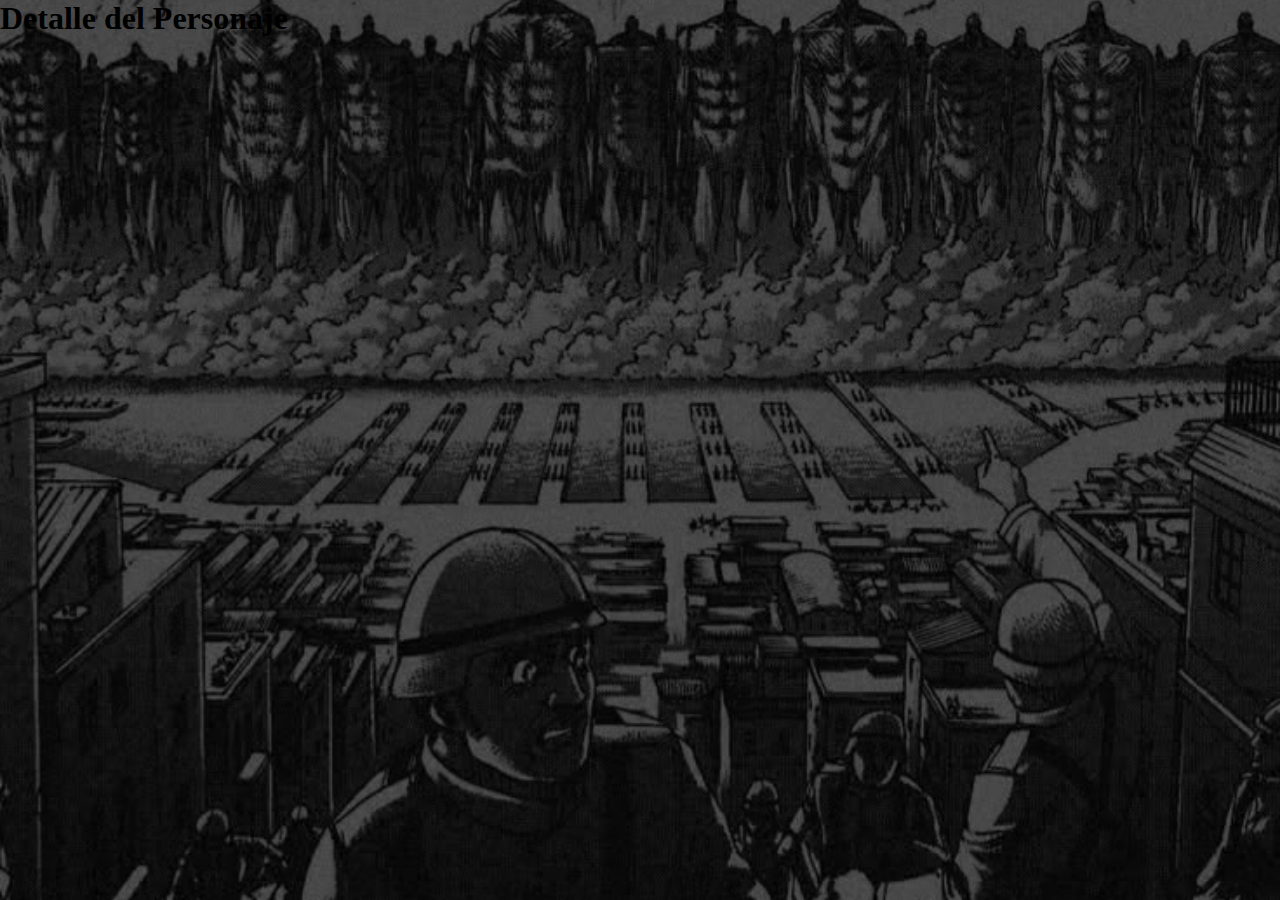
==== detalle.html @ d7747ad1 "feat: :construction: estructura en construccion" ====
<!DOCTYPE html>
<html lang="es">
<head>
  <meta charset="UTF-8">
  <meta name="viewport" content="width=device-width, initial-scale=1.0">
  <title>Detalle del Personaje</title>
  <link rel="stylesheet" href="css/style.css">
</head>
<body>
  <h1>Detalle del Personaje</h1>

  <div id="info-personaje">
    <!-- Aquí se mostrará la información del personaje -->
  </div>

  <script src="titane.js"></script>
</body>
</html>
---- css/style.css ----
@import url('variables.css');

* {
    padding: 0;
    margin: 0;
}

body {
   /* background-color: #454f3d;*/
    margin: 0;
    padding: 0;
    background-image: url('../storage/img/the\ rumbling.jpg');
    background-size: cover;      /* Hace que se ajuste a toda la pantalla */
    background-position: center; /* Centrado */
    background-repeat: no-repeat;/* No se repite */
    background-attachment: scroll;/* Efecto parallax al hacer scroll */
}

/* Capa oscura */
.overlay {
    position: fixed;
    top: 0;
    left: 0;
    width: 100%;
    height: 100%;
    background-color: rgba(0, 0, 0, 0.5); /* Ajusta opacidad */
    z-index: -1; /* Detrás de tu contenido */
}


.div__search {
    width: 80%;
    display: flex;
    justify-content: center;
    margin-bottom: 20px;
    gap: 10px;
    background: red;
    margin-top: 10px;
}



.icono-search {
    width: 24px;
    height: 24px;
    opacity: 0.7;
    cursor: pointer;
}

.input-search {
    width: 100%;
    max-width: 400px;
    padding: 10px 20px;
    border-radius: 20px;
    border: none;
    outline: none;
    font-size: 1rem;
    background-color: #fff;
    color: #333;
    box-shadow: 0 2px 6px rgba(0, 0, 0, 0.2);
}



.div__portada-container {
    width: 100%;
    display: flex;
    flex-direction: column;
    align-items: center;
}

.div__portada-header {
    width: 80%;
    margin-bottom: 10px;
    display: flex;
    align-items: center;
    justify-content: space-between;
    color: black; /* o el color que quieras para el texto */
    font-family: 'TuFuenteCool', sans-serif;
    font-size: 2rem;
}

.div__portada-header .titulo {
    text-align: center;
    flex-grow: 1;
    color: #fff;
    font-size: 30px;
    background: blue;
    margin-top: 10px;
}

.div__portada-header .icono {
    width: 40px;
    height: 40px;
    object-fit: contain;
}

.div__portada {
    position: relative; /* Para que los hijos absolutos se basen en este contenedor */
    background:yellow;
    width: 80%;
    height: 300px;
    margin: 50px auto;
    border-radius: 2rem;
    overflow: hidden; /* Importante para que no se salga la imagen de fondo */
    display: flex;
    justify-content: center;
    align-items: center;
    box-sizing: border-box;
    margin-top: auto;
}

.div__portada .fondo {
    position: absolute;
    top: 0;
    left: 0;
    height: 100%;
    width: 100%;
    object-fit: cover; /* Para que cubra todo el contenedor */
    z-index: 1; /* Detrás */
    border-radius: 2rem;
}

.div__portada .principal {
    position: relative;
    height: 80%; /* Ajusta el tamaño que quieras para la imagen principal */
    width: auto;
    object-fit: contain;
    z-index: 2; /* Encima */
    border-radius: 2rem;
}


.section__container {
    display: flex;
    flex-direction: column;
    justify-content: center;
    align-items: center;
    text-align: center;
    padding: 50px 20px;
    color: white;
    background: yellowgreen;
    margin-top: -30px;
}

.article__jumping h1 {
    margin-top: -30px;
    background: cadetblue;
    font-family: "Teko-Bold";
    font-size: 40px;
    margin-bottom: 20px;
    color: white; /* o el color que quieras */
    text-shadow: 2px 2px 4px rgba(0, 0, 0, 0.7); /* sombra para mejor visibilidad */
}

.article__jumping p {
    background: pink;
    max-width: 800px;
    font-size: 18px;
    line-height: 1.6;
    color: #eee; /* gris claro */
    text-shadow: 1px 1px 3px rgba(0, 0, 0, 0.5);
    font-family: 'Teko-Bold';
}

/****************************************************lista****************************/
.div__lista {
    display: grid;
    grid-template-columns: repeat(4, 1fr);
    gap: 10px;
    padding: 20px;
    }
    
    .div__lista img {
    
    width: 100%;
    border-radius: 10px;
    
    
}

/**************************informacion*****************/

.div__personaje {
    display: flex;
    flex-direction: column;
    align-items: center;
    background-color: #834141;
    border-radius: 10px;
    padding: 10px;
  }
  
  .div__personaje img {
    width: 100%;
    border-radius: 10px;
  }
  
  .ver-mas {
    margin-top: 10px;
    padding: 5px 15px;
    font-size: 14px;
    background-color: white;
    color: black;
    border: none;
    border-radius: 5px;
    cursor: pointer;
    transition: 0.3s;
  }
  
  .ver-mas:hover {
    background-color: #917e7e;
  }

/*****************************************js*************************/
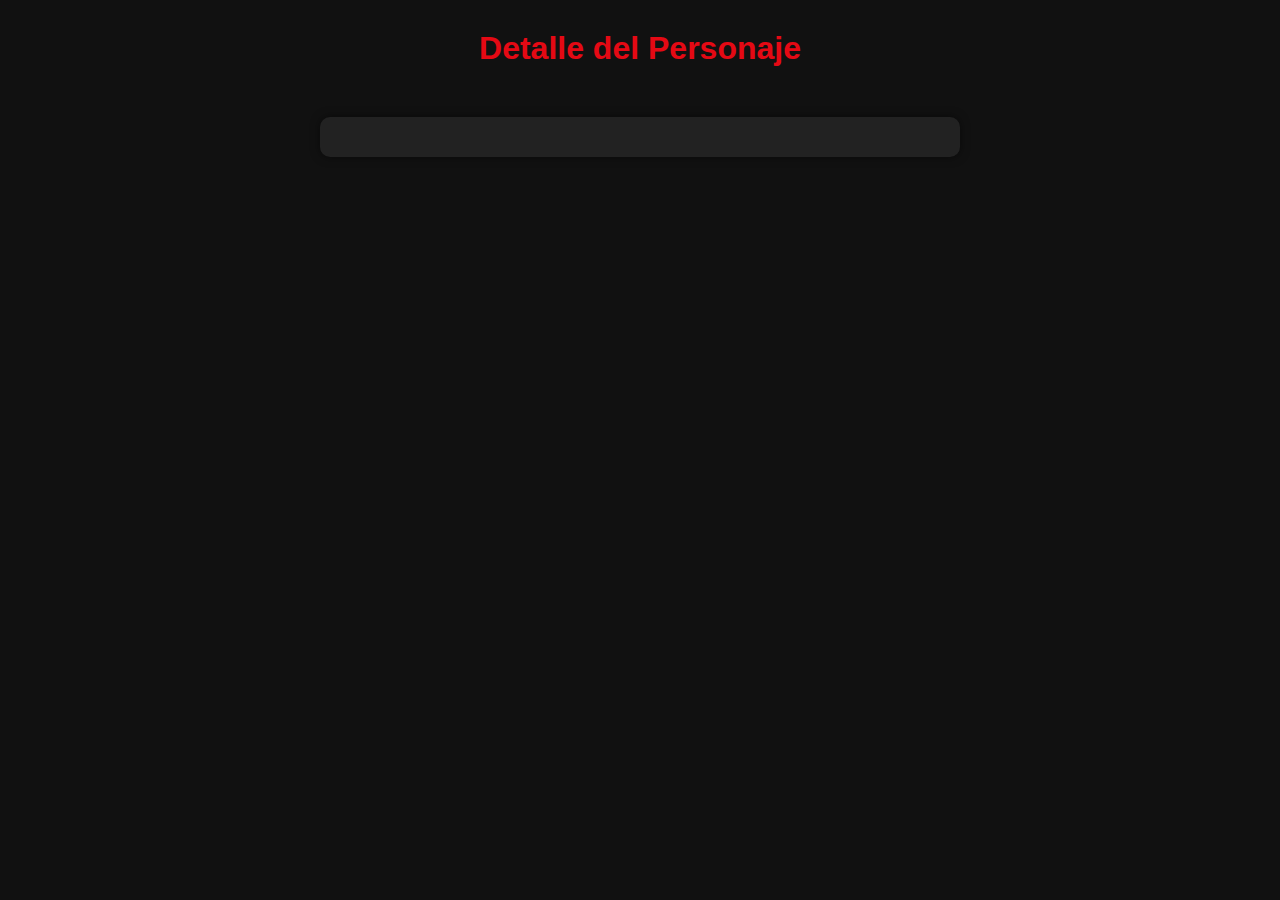
==== commit 25112b50: "feat: :sparkles: imagenes corregidas y fuentes" ====
--- a/detalle.html
+++ b/detalle.html
@@ -1,18 +1,17 @@
 <!DOCTYPE html>
 <html lang="es">
 <head>
-  <meta charset="UTF-8">
-  <meta name="viewport" content="width=device-width, initial-scale=1.0">
-  <title>Detalle del Personaje</title>
-  <link rel="stylesheet" href="css/style.css">
+    <meta charset="UTF-8">
+    <meta name="viewport" content="width=device-width, initial-scale=1.0">
+    <title>Detalle del Personaje</title>
+    <link rel="stylesheet" href="personajes.css">
 </head>
 <body>
-  <h1>Detalle del Personaje</h1>
 
-  <div id="info-personaje">
-    <!-- Aquí se mostrará la información del personaje -->
-  </div>
+    <h1>Detalle del Personaje</h1>
 
-  <script src="titane.js"></script>
+    <div class="detalle-personaje" id="detalle"></div>
+
+    <script src="js/detalle.js"></script>
 </body>
 </html>
--- a/personajes.css
+++ b/personajes.css
@@ -0,0 +1,77 @@
+body {
+    background-color: #111;
+    color: #fff;
+    font-family: Arial, sans-serif;
+    margin: 0;
+    padding: 0;
+    text-align: center;
+}
+
+h1 {
+    color: #e50914;
+    margin-top: 30px;
+}
+
+.detalle-personaje {
+    max-width: 600px;
+    margin: 50px auto;
+    background-color: #222;
+    padding: 20px;
+    border-radius: 10px;
+    box-shadow: 0 0 10px rgba(0,0,0,0.5);
+}
+
+.detalle-personaje img {
+    max-width: 100%;
+    border-radius: 10px;
+    margin-bottom: 20px;
+}
+
+.detalle-personaje h2 {
+    color: #e50914;
+    margin-bottom: 10px;
+}
+
+.detalle-personaje p {
+    font-size: 18px;
+    line-height: 1.6;
+}
+body {
+    background-color: #111;
+    color: #fff;
+    font-family: Arial, sans-serif;
+    margin: 0;
+    padding: 0;
+    text-align: center;
+}
+
+h1 {
+    color: #e50914;
+    margin-top: 30px;
+}
+
+.detalle-personaje {
+    max-width: 600px;
+    margin: 50px auto;
+    background-color: #222;
+    padding: 20px;
+    border-radius: 10px;
+    box-shadow: 0 0 10px rgba(0,0,0,0.5);
+}
+
+.detalle-personaje img {
+    max-width: 100%;
+    border-radius: 10px;
+    margin-bottom: 20px;
+}
+
+.detalle-personaje h2 {
+    color: #e50914;
+    margin-bottom: 10px;
+}
+
+.detalle-personaje p {
+    font-size: 18px;
+    line-height: 1.6;
+}
+
